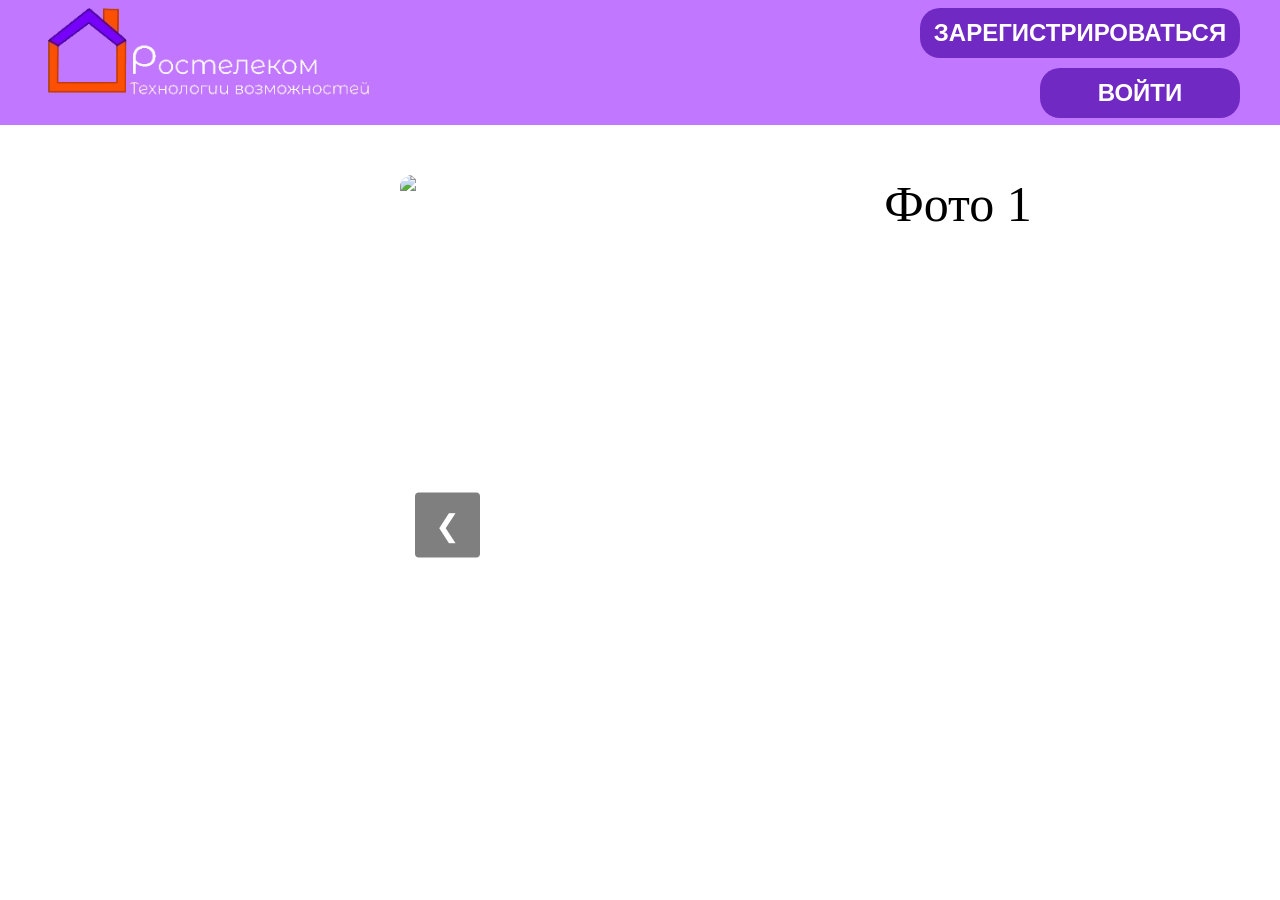
==== login.html @ 2a96b3fa "Add files via upload" ====
<!DOCTYPE html>
<html lang="en">
<head>
	<meta charset="UTF-8">
	<meta name="viewport" content="width=device-width, initial-scale=1.0">
	<title>dd</title>
	<link rel="stylesheet" href="../CCSS/style.css">
	<script src="login.js" defer> </script>
</head>
<body>
	<div class ="r1p1">
			<div class="r1p2">
				<a href="index-саайт.html">
					<img src="hhh.png" alt="" width="350px" > 
				</a> 
			</div>
				<div id="user-info">
    				<h1 id="welcome-text"></h1>
    				<p id="user-email"></p>
    				<button onclick="logout()">ВЫЙТИ</button>
			</div>
	</div>
		
<div class="r2p1" onclick="openSearch()">
  <span class="r2p1-icon">+</span>
  <span class="r2p1-text">Добавить устройство</span>
</div>


<div class="devices-container" id="devicesContainer"></div>


<div class="modal-overlay" id="searchModal">
  <div class="modal-box" onclick="event.stopPropagation()">
    <button class="modal-close" onclick="closeSearch()">×</button>
    <h2 class="modal-title">Найти устройство</h2>
    <input type="text" class="modal-input" id="deviceInput" placeholder="Введите название..." oninput="filterDevices()">
    <div class="modal-results" id="searchResults"></div>
  </div>
</div>


<div class="modal-overlay" id="controlModal">
  <div class="modal-box modal-box-lg" onclick="event.stopPropagation()">
    <button class="modal-close" onclick="closeControl()">×</button>
    <div id="controlPanel"></div>
  </div>
</div>


	
<script>
 
    const user = JSON.parse(localStorage.getItem('currentUser'));


    if (!user) {
        window.location.href = 'index.html';
    } else {
        document.getElementById('user-email').textContent = 'Email: ' + user.email;
    }


    function logout() {
        localStorage.removeItem('currentUser');
        window.location.href = 'index.html';
    }

</script>
</body>
</html>
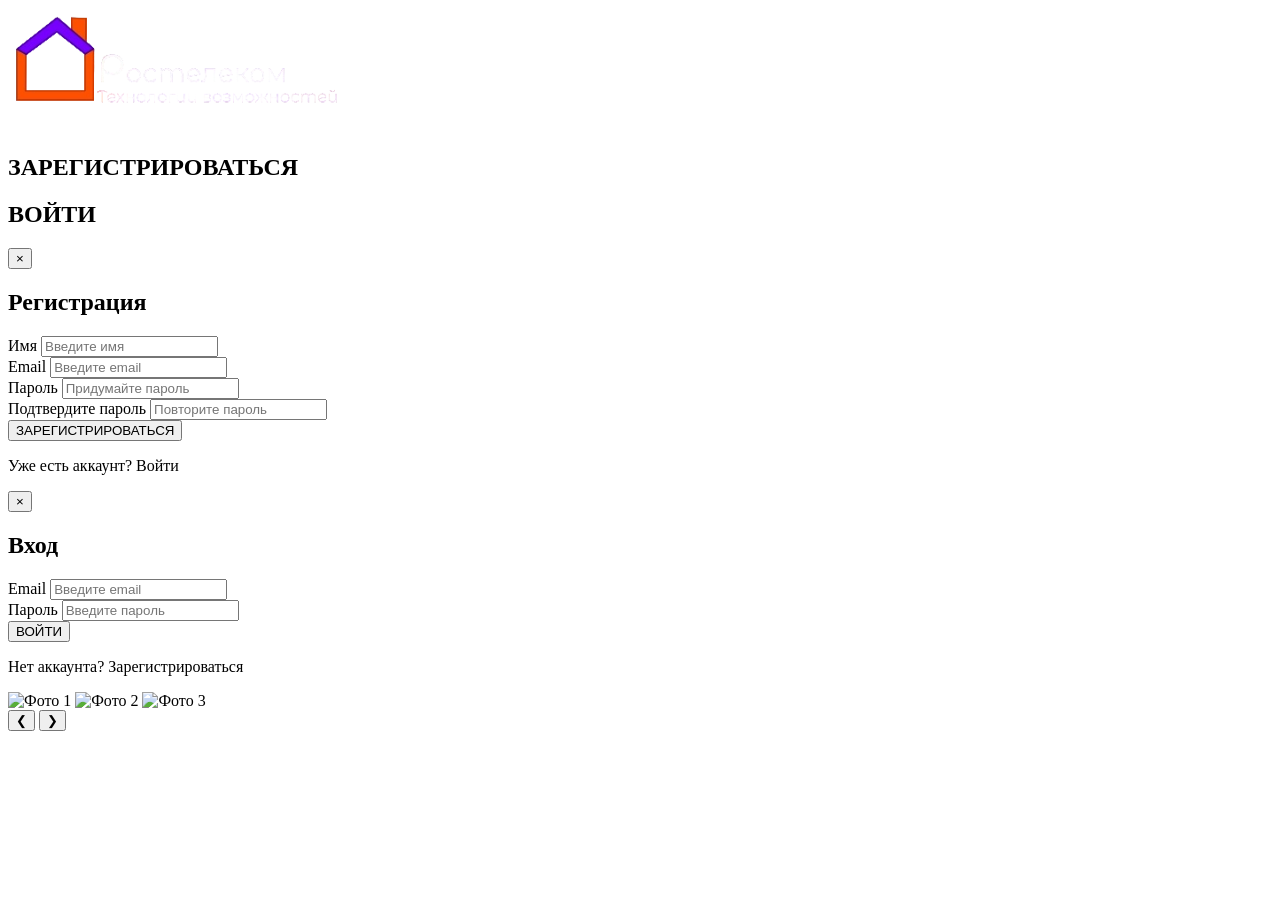
==== commit 1d0fdd3d: "Update login.html" ====
--- a/login.html
+++ b/login.html
@@ -4,13 +4,13 @@
 	<meta charset="UTF-8">
 	<meta name="viewport" content="width=device-width, initial-scale=1.0">
 	<title>dd</title>
-	<link rel="stylesheet" href="../CCSS/style.css">
+	<link rel="stylesheet" href="../ccss/style.css">
 	<script src="login.js" defer> </script>
 </head>
 <body>
 	<div class ="r1p1">
 			<div class="r1p2">
-				<a href="index-саайт.html">
+				<a href="login.html">
 					<img src="hhh.png" alt="" width="350px" > 
 				</a> 
 			</div>
@@ -68,4 +68,4 @@
 
 </script>
 </body>
-</html>+</html>
--- a/ccss/style.css
+++ b/ccss/style.css
@@ -0,0 +1,322 @@
+*{
+	padding: 0;
+	margin: 0;
+	box-sizing: border-box;
+}
+
+
+
+.r1p1{
+	width: 100%;
+	background: #c177ff;
+	height: 125px;
+	display: flex;
+	justify-content: space-between;
+	align-items: center;
+	padding: 0 40px;
+}
+
+.other-link{
+
+}
+.r1p2{
+
+}
+
+.r1p3{
+	width: 320px;
+	height: 50px;
+	background:#7129c4;
+	display: block;
+	transition: all 0.3s ease;
+	color: white;
+	text-align: center;
+	padding: 11px;
+	font-family: arial;
+	text-decoration: none;
+    border-radius: 20px 20px 20px 20px;
+}
+.r1p3:hover{
+	background-color: #461183;
+}
+.block-right{
+	/*display: flex; */
+	gap: 20px;
+}
+
+
+}
+.block-link {
+  display: block;
+  padding: 20px;
+  background-color: #3498db;
+  color: white;
+  text-decoration: none;
+  transition: all 0.3s ease;
+}
+
+.block-link:hover {
+  background-color: #e74c3c;
+  color: #fff;
+}
+.r1p4{
+	width: 200px;
+	height: 50px;
+	background:#7129c4;
+	display: block;
+	transition: all 0.3s ease;
+	margin: 10px auto auto 120px;
+	color: white;
+	text-align: center;
+	padding: 11px;
+	font-family: arial;
+	text-decoration: none;
+    border-radius: 20px 20px 20px 20px;
+}
+.r1p4:hover{
+	background-color: #461183;
+}
+.r2p1{
+	text-align: center;
+	margin: 300px auto auto auto;
+	font-size: 50px;
+}
+
+
+
+
+.modal-overlay {
+    display: none;
+    position: fixed;
+    top: 0;
+    left: 0;
+    width: 100%;
+    height: 100%;
+    background: rgba(0, 0, 0, 0.6);
+    backdrop-filter: blur(5px);
+    z-index: 1000;
+    justify-content: center;
+    align-items: center;
+}
+
+.modal-overlay.active {
+    display: flex;
+}
+
+.modal {
+    background: #1a1a2e;
+    border: 1px solid rgba(255, 255, 255, 0.1);
+    border-radius: 16px;
+    padding: 40px;
+    width: 90%;
+    max-width: 420px;
+    position: relative;
+    box-shadow: 0 20px 60px rgba(0, 0, 0, 0.5);
+    animation: slideUp 0.4s ease;
+}
+
+.modal-close {
+    position: absolute;
+    top: 15px;
+    right: 20px;
+    background: none;
+    border: none;
+    color: #fff;
+    font-size: 28px;
+    cursor: pointer;
+    opacity: 0.6;
+    transition: opacity 0.3s, transform 0.3s;
+}
+
+.modal-close:hover {
+    opacity: 1;
+    transform: rotate(90deg);
+}
+
+.modal-title {
+    color: #fff;
+    text-align: center;
+    margin-bottom: 30px;
+    font-size: 24px;
+    font-weight: 700;
+}
+
+.modal-form {
+    display: flex;
+    flex-direction: column;
+    gap: 20px;
+}
+
+.form-group {
+    display: flex;
+    flex-direction: column;
+    gap: 6px;
+}
+
+.form-group label {
+    color: rgba(255, 255, 255, 0.7);
+    font-size: 13px;
+    font-weight: 500;
+}
+
+.form-group input {
+    padding: 12px 16px;
+    border: 1px solid rgba(255, 255, 255, 0.15);
+    border-radius: 10px;
+    background: rgba(255, 255, 255, 0.05);
+    color: #fff;
+    font-size: 15px;
+    outline: none;
+    transition: border-color 0.3s, box-shadow 0.3s;
+}
+
+.form-group input::placeholder {
+    color: rgba(255, 255, 255, 0.3);
+}
+
+.form-group input:focus {
+    border-color: #6c63ff;
+    box-shadow: 0 0 0 3px rgba(108, 99, 255, 0.2);
+}
+
+.modal-btn {
+    padding: 14px;
+    border: none;
+    border-radius: 10px;
+    background: linear-gradient(135deg, #6c63ff, #3b82f6);
+    color: #fff;
+    font-size: 15px;
+    font-weight: 700;
+    letter-spacing: 1.5px;
+    cursor: pointer;
+    transition: transform 0.2s, box-shadow 0.3s;
+}
+
+.modal-btn:hover {
+    transform: translateY(-2px);
+    box-shadow: 0 8px 25px rgba(108, 99, 255, 0.4);
+}
+
+.modal-switch {
+    text-align: center;
+    color: rgba(255, 255, 255, 0.5);
+    font-size: 13px;
+    margin-top: 20px;
+}
+
+.modal-switch span {
+    color: #6c63ff;
+    cursor: pointer;
+    font-weight: 600;
+}
+
+.modal-switch span:hover {
+    text-decoration: underline;
+}
+
+
+.form-message {
+    text-align: center;
+    padding: 0;
+    border-radius: 8px;
+    font-size: 14px;
+    font-weight: 600;
+    transition: all 0.3s;
+    display: none;
+}
+
+.form-message.show {
+    display: block;
+    padding: 10px 16px;
+}
+
+.form-message.error {
+    background: rgba(255, 59, 59, 0.15);
+    border: 1px solid rgba(255, 59, 59, 0.3);
+    color: #ff6b6b;
+}
+
+.form-message.success {
+    background: rgba(46, 213, 115, 0.15);
+    border: 1px solid rgba(46, 213, 115, 0.3);
+    color: #2ed573;
+}
+
+
+@keyframes slideUp {
+    from {
+        opacity: 0;
+        transform: translateY(30px) scale(0.95);
+    }
+    to {
+        opacity: 1;
+        transform: translateY(0) scale(1);
+    }
+}
+
+@media (max-width: 480px) {
+    .modal {
+        padding: 30px 20px;
+        margin: 10px;
+    }
+}
+
+.slider {
+  position: relative;
+  width: 1100px;       
+  height: 700px;     
+  overflow: hidden;
+  border-radius: 12px;
+  margin: -250px auto auto 400px;
+}
+
+
+.slides {
+  position: relative;
+  width: 100%;
+  height: 100%;
+}
+
+
+.slide {
+  position: absolute;
+  top: 0;               
+  left: 0;              
+  width: 100%;          
+  height: 100%;         
+
+  object-fit: cover;
+
+
+  object-position: center center;
+
+  opacity: 0;
+  transition: opacity 0.6s ease;
+}
+
+.slide.active {
+  opacity: 1;
+}
+
+
+.arrow {
+  position: absolute;
+  top: 50%;
+  transform: translateY(-50%);
+  background: rgba(0, 0, 0, 0.5);
+  color: white;
+  border: none;
+  font-size: 30px;
+  padding: 15px 20px;
+  cursor: pointer;
+  border-radius: 4px;
+  transition: background 0.3s;
+  z-index: 10;
+}
+
+.arrow:hover {
+  background: rgba(0, 0, 0, 0.8);
+}
+
+.left  { left: 15px; }
+.right { right: 15px; }
